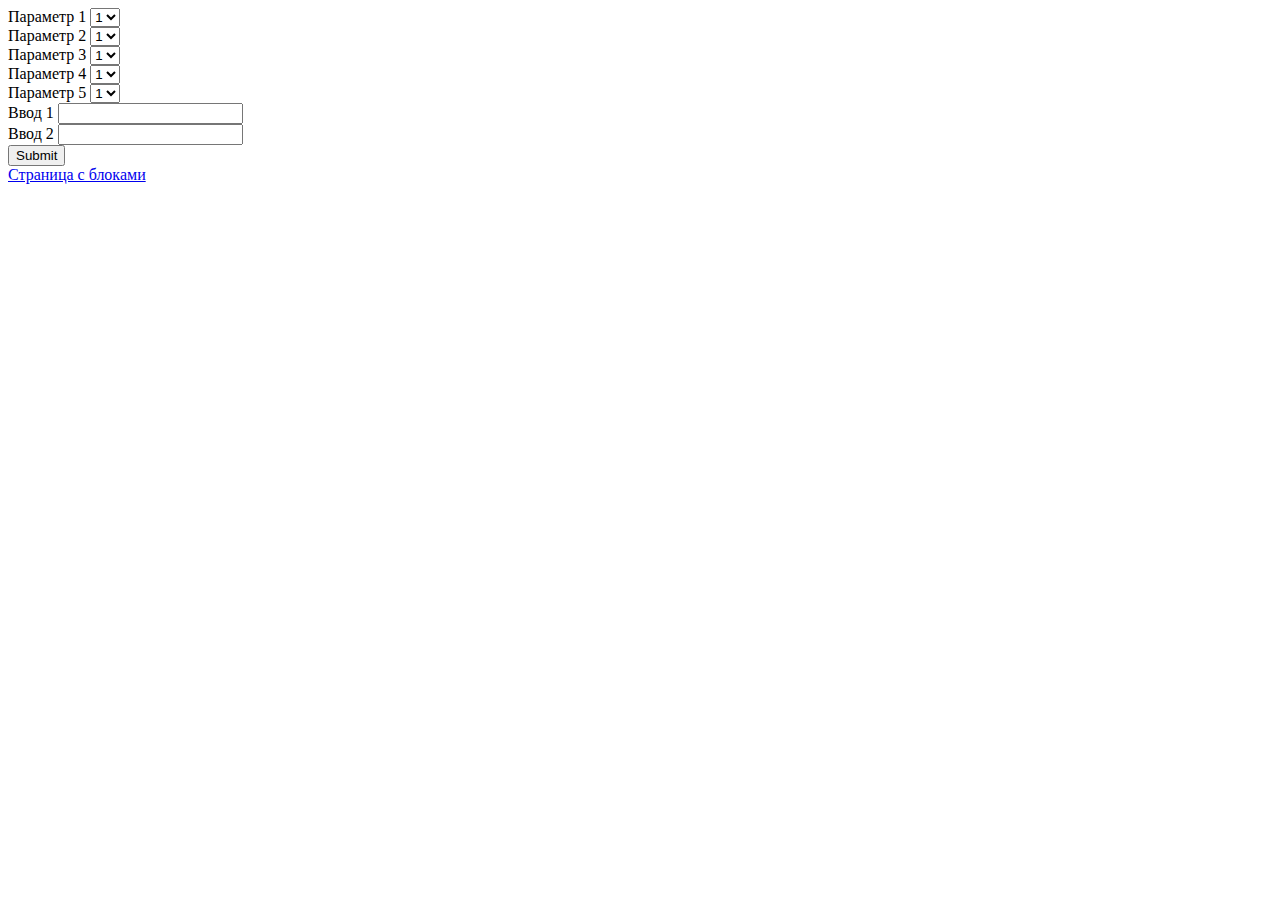
==== form.html @ b91f8e30 "add: added index and form pages" ====
<!DOCTYPE html>
<html lang="en">

<head>
	<meta charset="UTF-8">
	<meta name="viewport" content="width=device-width, initial-scale=1.0">
	<meta name="description" content="Form example">
	<title>Форма</title>
	<link href="https://cdn.jsdelivr.net/npm/bootstrap@5.0.2/dist/css/bootstrap.min.css" rel="stylesheet"
		integrity="sha384-EVSTQN3/azprG1Anm3QDgpJLIm9Nao0Yz1ztcQTwFspd3yD65VohhpuuCOmLASjC" crossorigin="anonymous">
</head>

<body>
	<div class="container mt-4">
		<form id="myForm">
			<div class="mb-3">
				<label for="dropdown1" class="form-label">Параметр 1</label>
				<select id="dropdown1" class="form-control">
					<option value="1">1</option>
					<option value="2">2</option>
					<option value="3">3</option>
					<option value="4">4</option>
					<option value="5">5</option>
				</select>
			</div>
			<div class="mb-3">
				<label for="dropdown2" class="form-label">Параметр 2</label>
				<select id="dropdown2" class="form-select">
					<option value="1">1</option>
					<option value="2">2</option>
					<option value="3">3</option>
					<option value="4">4</option>
					<option value="5">5</option>
				</select>
			</div>
			<div class="mb-3">
				<label for="dropdown3" class="form-label">Параметр 3</label>
				<select id="dropdown3" class="form-select">
					<option value="1">1</option>
					<option value="2">2</option>
					<option value="3">3</option>
					<option value="4">4</option>
					<option value="5">5</option>
				</select>
			</div>
			<div class="mb-3">
				<label for="dropdown4" class="form-label">Параметр 4</label>
				<select id="dropdown4" class="form-select">
					<option value="1">1</option>
					<option value="2">2</option>
					<option value="3">3</option>
					<option value="4">4</option>
					<option value="5">5</option>
				</select>
			</div>
			<div class="mb-5">
				<label for="dropdown5" class="form-label">Параметр 5</label>
				<select id="dropdown5" class="form-select">
					<option value="1">1</option>
					<option value="2">2</option>
					<option value="3">3</option>
					<option value="4">4</option>
					<option value="5">5</option>
				</select>
			</div>
			<div class="mb-3">
				<label for="input1" class="form-label">Ввод 1</label>
				<input type="text" id="input1" class="form-control">
			</div>
			<div class="mb-3">
				<label for="input2" class="form-label">Ввод 2</label>
				<input type="text" id="input2" class="form-control">
			</div>
			<button type="submit" class="btn btn-primary">Submit</button>
		</form>
		<div id="jsonOutput" class="mt-3"></div>

		<div class="text-center">
			<a href="/index.html">Страница с блоками</a>
		</div>
	</div>
	<script src="https://cdn.jsdelivr.net/npm/bootstrap@5.0.2/dist/js/bootstrap.bundle.min.js"
		integrity="sha384-MrcW6ZMFYlzcLA8Nl+NtUVF0sA7MsXsP1UyJoMp4YLEuNSfAP+JcXn/tWtIaxVXM"
		crossorigin="anonymous"></script>
	<script src="https://code.jquery.com/jquery-3.7.1.min.js"></script>
	<script src="./js/form.js"></script>
</body>

</html>
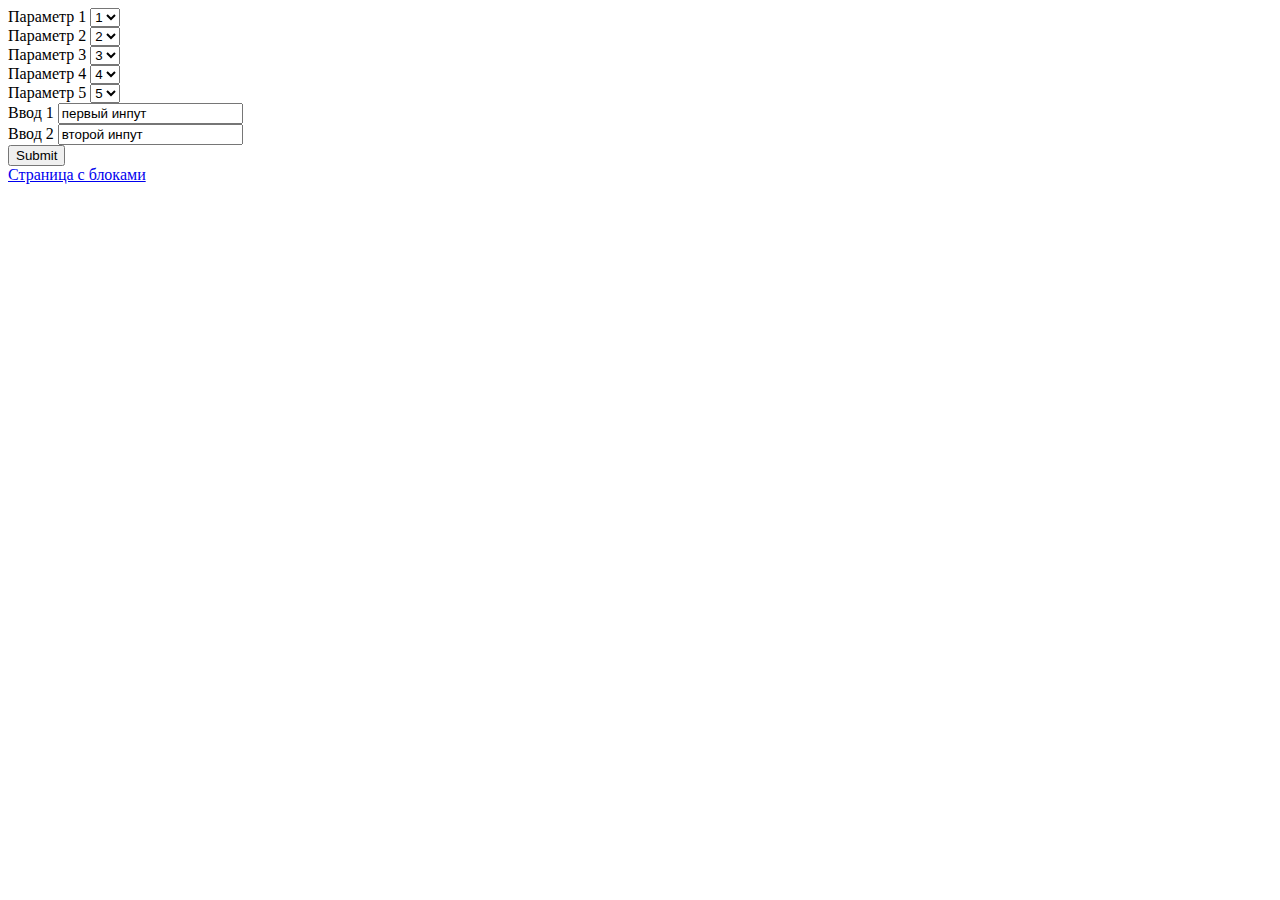
==== commit e0f9c6e9: "fix: fixed form-page" ====
--- a/form.html
+++ b/form.html
@@ -15,7 +15,7 @@
 		<form id="myForm">
 			<div class="mb-3">
 				<label for="dropdown1" class="form-label">Параметр 1</label>
-				<select id="dropdown1" class="form-control">
+				<select name="dropdown1" id="dropdown1" class="form-control">
 					<option value="1">1</option>
 					<option value="2">2</option>
 					<option value="3">3</option>
@@ -25,9 +25,9 @@
 			</div>
 			<div class="mb-3">
 				<label for="dropdown2" class="form-label">Параметр 2</label>
-				<select id="dropdown2" class="form-select">
+				<select name="dropdown2" id="dropdown2" class="form-select">
 					<option value="1">1</option>
-					<option value="2">2</option>
+					<option value="2" selected>2</option>
 					<option value="3">3</option>
 					<option value="4">4</option>
 					<option value="5">5</option>
@@ -35,48 +35,48 @@
 			</div>
 			<div class="mb-3">
 				<label for="dropdown3" class="form-label">Параметр 3</label>
-				<select id="dropdown3" class="form-select">
+				<select name="dropdown3" id="dropdown3" class="form-select">
 					<option value="1">1</option>
 					<option value="2">2</option>
-					<option value="3">3</option>
+					<option value="3" selected>3</option>
 					<option value="4">4</option>
 					<option value="5">5</option>
 				</select>
 			</div>
 			<div class="mb-3">
 				<label for="dropdown4" class="form-label">Параметр 4</label>
-				<select id="dropdown4" class="form-select">
+				<select name="dropdown4" id="dropdown4" class="form-select">
 					<option value="1">1</option>
 					<option value="2">2</option>
 					<option value="3">3</option>
-					<option value="4">4</option>
+					<option value="4" selected>4</option>
 					<option value="5">5</option>
 				</select>
 			</div>
 			<div class="mb-5">
 				<label for="dropdown5" class="form-label">Параметр 5</label>
-				<select id="dropdown5" class="form-select">
+				<select name="dropdown5" id="dropdown5" class="form-select">
 					<option value="1">1</option>
 					<option value="2">2</option>
 					<option value="3">3</option>
 					<option value="4">4</option>
-					<option value="5">5</option>
+					<option value="5" selected>5</option>
 				</select>
 			</div>
 			<div class="mb-3">
 				<label for="input1" class="form-label">Ввод 1</label>
-				<input type="text" id="input1" class="form-control">
+				<input id="input1" name="input1" type="text" value="первый инпут" class="form-control">
 			</div>
 			<div class="mb-3">
 				<label for="input2" class="form-label">Ввод 2</label>
-				<input type="text" id="input2" class="form-control">
+				<input id="input2" name="input2" type="text" value="второй инпут" class="form-control">
 			</div>
 			<button type="submit" class="btn btn-primary">Submit</button>
 		</form>
 		<div id="jsonOutput" class="mt-3"></div>
 
 		<div class="text-center">
-			<a href="/index.html">Страница с блоками</a>
+			<a href="index.html">Страница с блоками</a>
 		</div>
 	</div>
 	<script src="https://cdn.jsdelivr.net/npm/bootstrap@5.0.2/dist/js/bootstrap.bundle.min.js"
